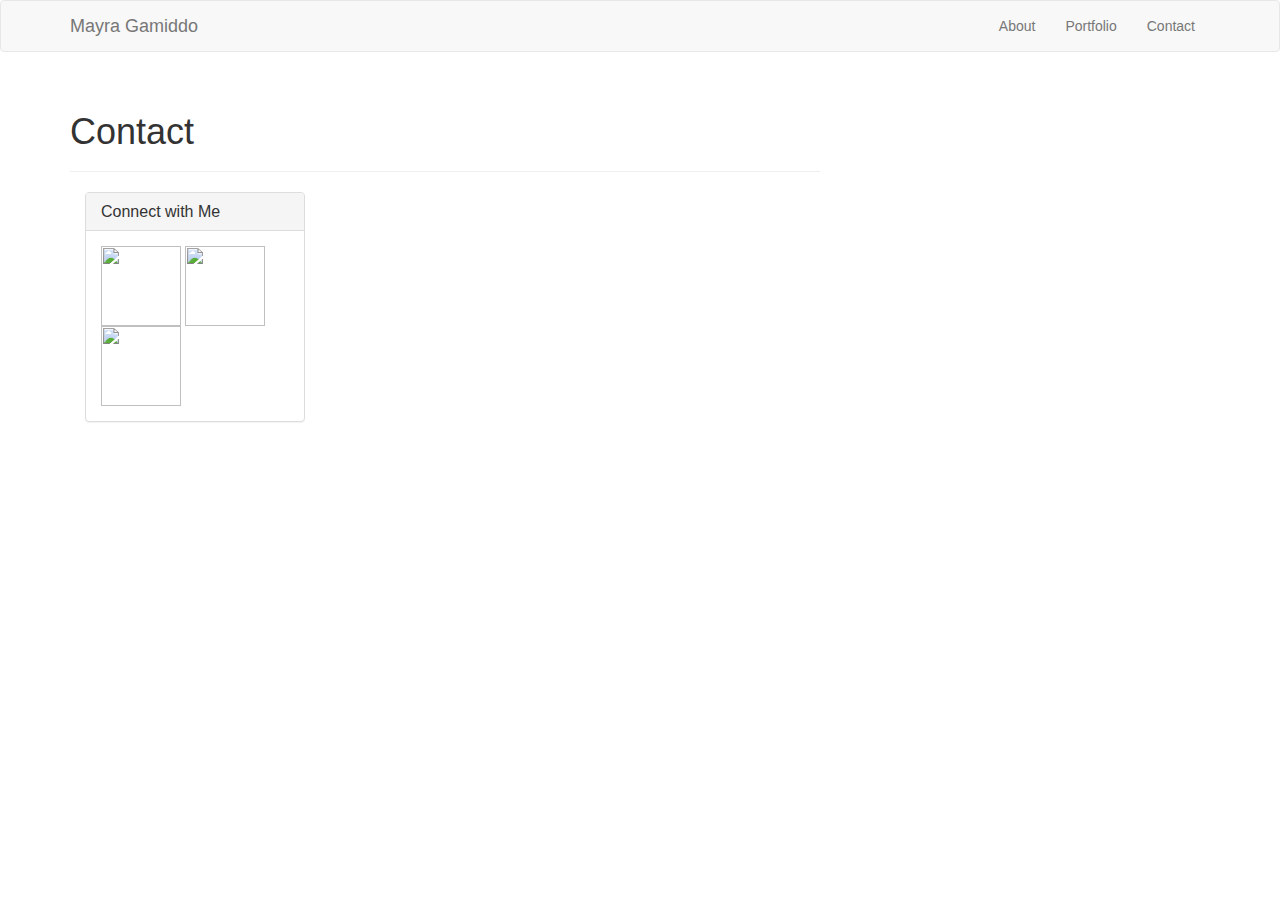
==== contact.html @ e5731668 "bootstrap" ====
<!DOCTYPE html>
<html lang="en-us">
<head>
  <meta charset="UTF-8">
  <meta name="viewport" content="width=device-width, initial-scale=1">
  <title>Contact</title>
  <!-- Bootstrap CDN -->
  <link rel="stylesheet" href="https://maxcdn.bootstrapcdn.com/bootstrap/3.3.6/css/bootstrap.min.css">
</head>
<body>
  <nav class="navbar navbar-default">
    <div class="container">
      <div class="navbar-header">
        <a class="navbar-brand" href="#">Mayra Gamiddo</a>
      </div>
      <div class="collapse navbar-collapse" id="bs-example-navbar-collapse-1">
        <ul class="nav navbar-nav navbar-right">
            <li><a href="C:\Users\MAYRA\Google Drive\HomeWork\Bootstrap-Portfolio\index.html">About</a></li>
            <li><a href="C:/Users/MAYRA/Google%20Drive/HomeWork/Bootstrap-Portfolio/portfolio.html">Portfolio</a></li>
            <li><a href="C:\Users\MAYRA\Google Drive\HomeWork\Bootstrap-Portfolio\contact.html">Contact</a></li>
        </ul>
      </div>
    </div>
  </nav>
  <div class="container">
    <div class="row">
      <div class="col-md-8">
        <div class="page-header">
          <h1>Contact</h1>
        </div>


        <div class="col-md-4">
            <div class="panel panel-default">
              <div class="panel-heading">
                <h3 class="panel-title">Connect with Me</h3>
              </div>
              <div class="panel-body">
                <img src="C:\Users\MAYRA\Google Drive\HomeWork\portfolio\assets\images\Linkind.svg" width="80px" height="80px">
                <img src="C:\Users\MAYRA\Google Drive\HomeWork\portfolio\assets\images\git.svg" width="80px" height="80px">
                <img src="C:\Users\MAYRA\Google Drive\HomeWork\portfolio\assets\images\if_1-04_2308535.svg" width="80px" height="80px">
              </div>
            </div>
          </div>
        </div>
      </div>
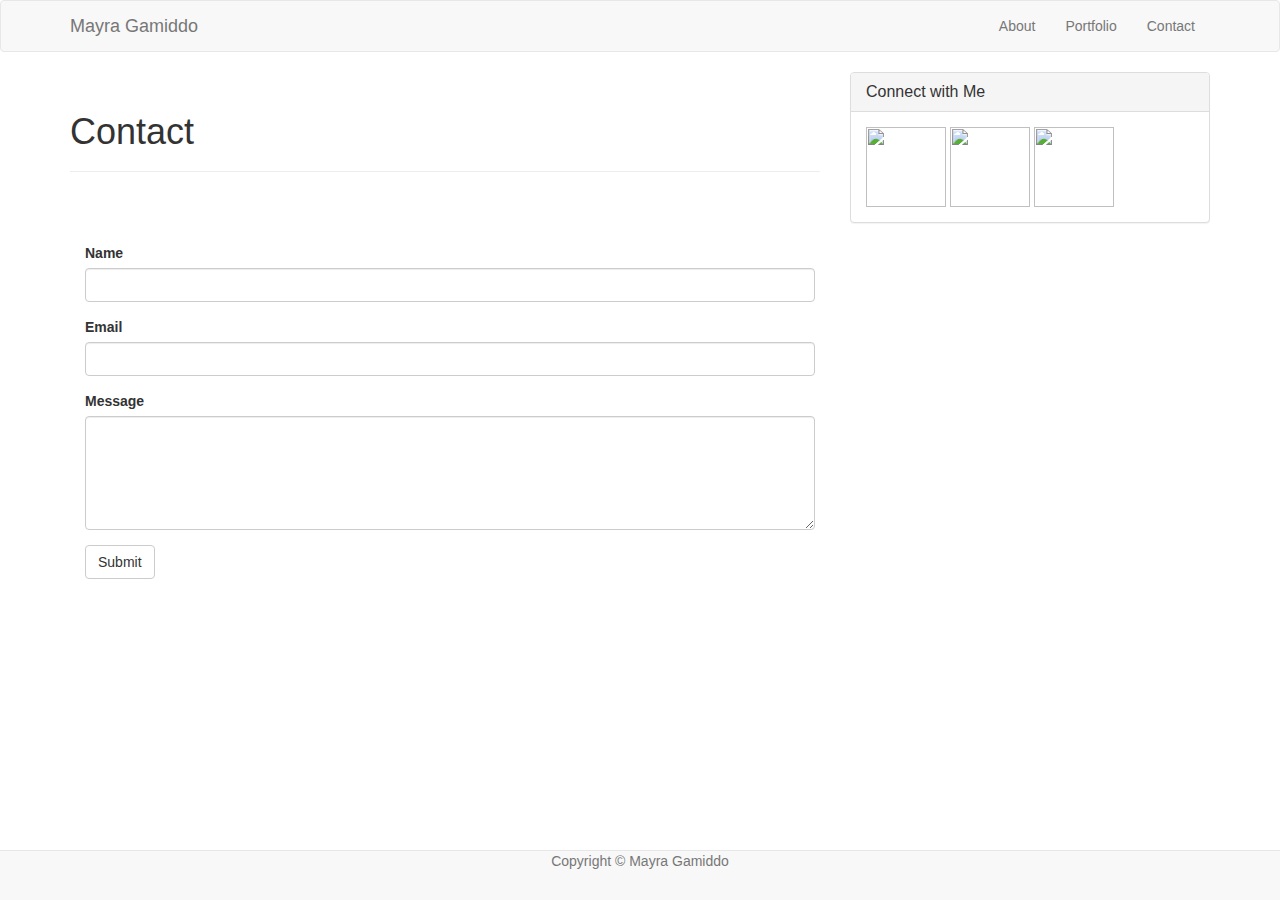
==== commit 784fc13c: "functional" ====
--- a/contact.html
+++ b/contact.html
@@ -4,7 +4,7 @@
   <meta charset="UTF-8">
   <meta name="viewport" content="width=device-width, initial-scale=1">
   <title>Contact</title>
-  <!-- Bootstrap CDN -->
+  
   <link rel="stylesheet" href="https://maxcdn.bootstrapcdn.com/bootstrap/3.3.6/css/bootstrap.min.css">
 </head>
 <body>
@@ -21,26 +21,57 @@
         </ul>
       </div>
     </div>
+
   </nav>
   <div class="container">
     <div class="row">
       <div class="col-md-8">
         <div class="page-header">
           <h1>Contact</h1>
+          
         </div>
-
-
-        <div class="col-md-4">
-            <div class="panel panel-default">
-              <div class="panel-heading">
-                <h3 class="panel-title">Connect with Me</h3>
-              </div>
-              <div class="panel-body">
-                <img src="C:\Users\MAYRA\Google Drive\HomeWork\portfolio\assets\images\Linkind.svg" width="80px" height="80px">
-                <img src="C:\Users\MAYRA\Google Drive\HomeWork\portfolio\assets\images\git.svg" width="80px" height="80px">
-                <img src="C:\Users\MAYRA\Google Drive\HomeWork\portfolio\assets\images\if_1-04_2308535.svg" width="80px" height="80px">
-              </div>
-            </div>
+      </div>
+        
+      <div class="col-md-4"> 
+        <div class="panel panel-default">
+          <div class="panel-heading">
+            <h3 class="panel-title">Connect with Me</h3>
+          </div>
+          <div class="panel-body">
+            <a href="https://www.linkedin.com/in/mayra-gamiddo-2ab63821/">
+              <img src="C:\Users\MAYRA\Google Drive\HomeWork\portfolio\assets\images\Linkind.svg" width="80px" height="80px">
+            </a>
+            <a href="https://github.com/alctrs">
+              <img src="C:\Users\MAYRA\Google Drive\HomeWork\portfolio\assets\images\git.svg" width="80px" height="80px">
+            <a/>
+            <a class="https://stackoverflow.com/users/9140324/alctrs">
+              <img src="C:\Users\MAYRA\Google Drive\HomeWork\portfolio\assets\images\if_1-04_2308535.svg" width="80px" height="80px">
+            </a>
           </div>
         </div>
-      </div>+      </div>
+
+      <div class="container">
+        <div class="col-md-8">
+ 
+          <form>
+            <div class="form-group">
+              <label for="usr">Name</label>
+              <input type="text" class="form-control" id="usr">
+            </div>
+            <div class="form-group">
+              <label for="pwd">Email</label>
+              <input type="password" class="form-control" id="pwd">
+            </div>
+            <div class="form-group">
+                <label for="comment">Message</label>
+                <textarea class="form-control" rows="5" id="comment"></textarea>
+              </div>
+          
+          </form>
+          <button type="button" class="btn btn-default">Submit</button>
+        </div>
+        <footer class="navbar navbar-default navbar-fixed-bottom">
+            <p class="text-muted" align="center">Copyright &copy; Mayra Gamiddo</p>
+        </footer
+          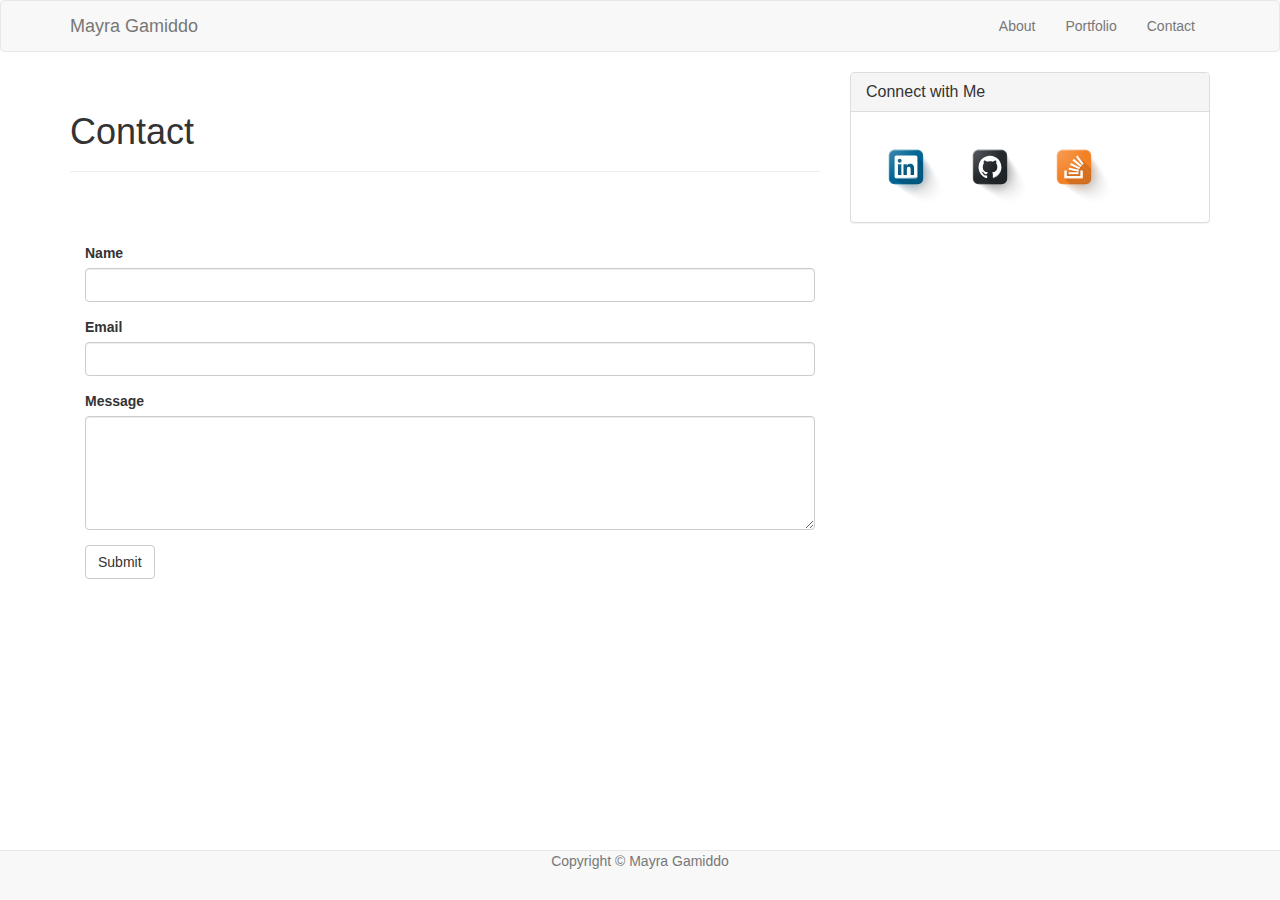
==== commit 7f0ed7c3: "img.edit final" ====
--- a/contact.html
+++ b/contact.html
@@ -15,9 +15,9 @@
       </div>
       <div class="collapse navbar-collapse" id="bs-example-navbar-collapse-1">
         <ul class="nav navbar-nav navbar-right">
-            <li><a href="C:\Users\MAYRA\Google Drive\HomeWork\Bootstrap-Portfolio\index.html">About</a></li>
-            <li><a href="C:/Users/MAYRA/Google%20Drive/HomeWork/Bootstrap-Portfolio/portfolio.html">Portfolio</a></li>
-            <li><a href="C:\Users\MAYRA\Google Drive\HomeWork\Bootstrap-Portfolio\contact.html">Contact</a></li>
+            <li><a href="index.html">About</a></li>
+            <li><a href="portfolio.html">Portfolio</a></li>
+            <li><a href="contact.html">Contact</a></li>
         </ul>
       </div>
     </div>
@@ -39,13 +39,13 @@
           </div>
           <div class="panel-body">
             <a href="https://www.linkedin.com/in/mayra-gamiddo-2ab63821/">
-              <img src="C:\Users\MAYRA\Google Drive\HomeWork\portfolio\assets\images\Linkind.svg" width="80px" height="80px">
+              <img src="images\Linkind.svg" width="80px" height="80px">
             </a>
             <a href="https://github.com/alctrs">
-              <img src="C:\Users\MAYRA\Google Drive\HomeWork\portfolio\assets\images\git.svg" width="80px" height="80px">
+              <img src="images\git.svg" width="80px" height="80px">
             <a/>
             <a class="https://stackoverflow.com/users/9140324/alctrs">
-              <img src="C:\Users\MAYRA\Google Drive\HomeWork\portfolio\assets\images\if_1-04_2308535.svg" width="80px" height="80px">
+              <img src="images\if_1-04_2308535.svg" width="80px" height="80px">
             </a>
           </div>
         </div>
